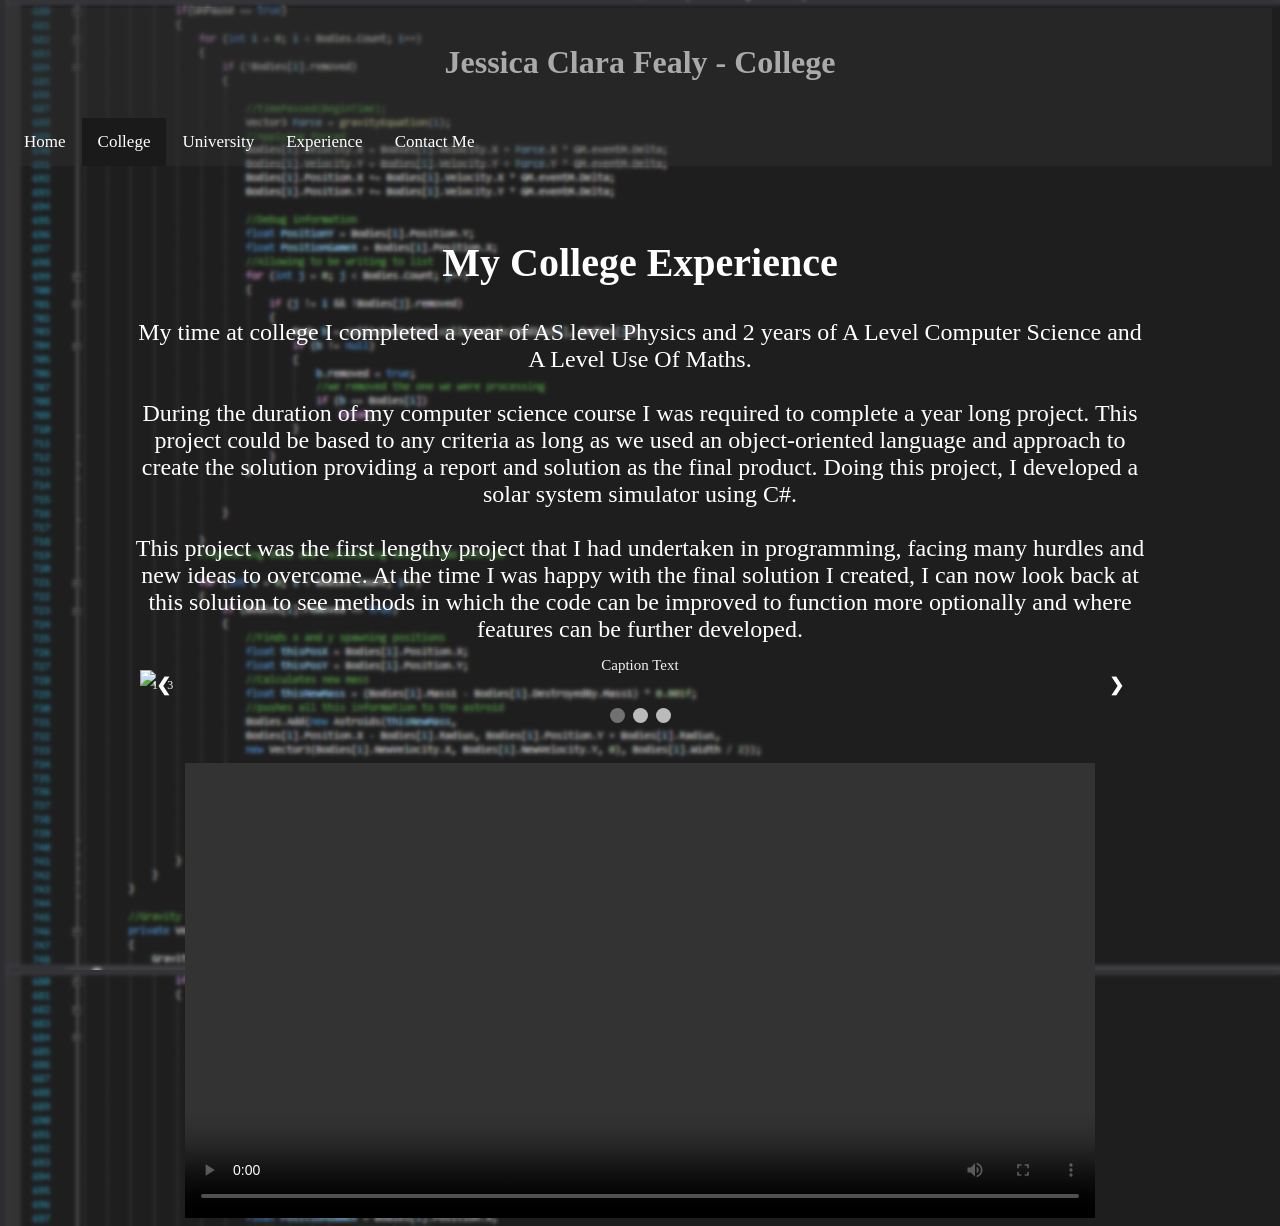
==== College.html @ eac5d2ff "File structure change" ====
<!DOCTYPE html>
<html class="college-bg">
<head >
<meta name="viewport" content="width=device-width, initial-scale=1">
<link rel="stylesheet" href="https://cdnjs.cloudflare.com/ajax/libs/font-awesome/4.7.0/css/font-awesome.min.css">
<link rel="stylesheet" href="style/style.css">

</head>
<body style="font-family:Verdana;color:#aaaaaa;">

<div class ="mainHead">
  <h1>Jessica Clara Fealy - College</h1>
</div>

<div class="topnav" id="myTopnav">
  <a href="index.html">Home</a>
  <a href="College.html" class="active">College</a>
  <a href="University.html">University</a>
  <a href="Experience.html">Experience</a>
  <a href="contactMe.html">Contact Me</a>
  <a href="javascript:void(0);" class="icon" onclick="myFunction()">
    <i class="fa fa-bars"></i>
  </a>
</div>
<div id="wrapper">
<div class="mainSubject">

<h2>My College Experience</h2>
<p1>My time at college I completed a year of AS level Physics and 2 years of A Level Computer Science and A Level Use Of Maths.<br/><br/>
During the duration of my computer science course I was required to complete a year long project. This project could be based to any criteria as long as we used an object-oriented language and approach to create the solution providing a report and solution as the final product. Doing this project, I developed a solar system simulator using C#.<br/><br/>
This project was the first lengthy project that I had undertaken in programming, facing many hurdles and new ideas to overcome. At the time I was happy with the final solution I created, I can now look back at this solution to see methods in which the code can be improved to function more optionally and where features can be further developed.
<br/>
<br/>
 </p1>
</div>
<div class="slideshow-container">

  <!-- Full-width images with number and caption text -->
  <div class="mySlides fade">
    <div class="numbertext">1 / 3</div>
    <img src="media/Second.png" style="width:100%">
    <div class="text">Caption Text</div>
  </div>

  <div class="mySlides fade">
    <div class="numbertext">2 / 3</div>
    <img src="media/Capture.png" style="width:100%">
    <div class="text">Caption Two</div>
  </div>

  <div class="mySlides fade">
    <div class="numbertext">3 / 3</div>
    <img src="media/Third.png" style="width:100%">
    <div class="text">Caption Three</div>
  </div>

  <!-- Next and previous buttons -->
  <a class="prev" onclick="plusSlides(-1)">&#10094;</a>
  <a class="next" onclick="plusSlides(1)">&#10095;</a>
</div>
<br>

<!-- The dots/circles -->
<div style="text-align:center">
  <span class="dot" onclick="currentSlide(1)"></span>
  <span class="dot" onclick="currentSlide(2)"></span>
  <span class="dot" onclick="currentSlide(3)"></span>
</div>
<br/><br/>
<video width="320" height="240" controls>
  <source src="media/ProjectVideo.mp4" type="video/mp4">
  <source src="media/ProjectVideo.ogg" type="video/ogg">
Your browser does not support the video tag.
</video>

</div>

<script>
function myFunction() {
  var x = document.getElementById("myTopnav");
  if (x.className === "topnav") {
    x.className += " responsive";
  } else {
    x.className = "topnav";
  }
}
var slideIndex = 1;
showSlides(slideIndex);

// Next/previous controls
function plusSlides(n) {
  showSlides(slideIndex += n);
}

// Thumbnail image controls
function currentSlide(n) {
  showSlides(slideIndex = n);
}

function showSlides(n) {
  var i;
  var slides = document.getElementsByClassName("mySlides");
  var dots = document.getElementsByClassName("dot");
  if (n > slides.length) {slideIndex = 1}
  if (n < 1) {slideIndex = slides.length}
  for (i = 0; i < slides.length; i++) {
      slides[i].style.display = "none";
  }
  for (i = 0; i < dots.length; i++) {
      dots[i].className = dots[i].className.replace(" active", "");
  }
  slides[slideIndex-1].style.display = "block";
  dots[slideIndex-1].className += " active";
}
</script>

</body>
</html>
---- style/style.css ----
* {
  box-sizing: border-box;
}
body{
	
	/*background-repeat: no-repeat;*/

}
.home-bg{
	background-image: url("background_Home.jpg");
}
.college-bg{
	background-image: url("collegeBackground.jpg");
}
.universtiy-bg{
background-image: url("collegeBackground.jpg");
}
#wrapper{
	max-width: 90%;
	margin: 0 auto;
	padding-top:40px;
	 
}
.mainSubject{
	text-align:center;
	padding-left:60px;
	padding-right:60px;
/*background-color: rgba(51,51,51,0.4);*/
  word-wrap: break-word;
}
h2{
	font-size:40px;
	color:white;
}

p1{
	width: 100%;
    font-size: 1.5em;
    font-weight: 300;
    text-align: center;
	color:white;
}

.mainHead{
  background-color: rgba(51,51,51,0.4);
	padding:15px;
	text-align:center;
}
.menu {
  float:left;
  width:20%;
  text-align:center;
}
.menu a {
  background-color:#e5e5e5;
  padding:8px;
  margin-top:7px;
  display:block;
  width:100%;
  color:black;
}
.main {
  float:left;
  width:60%;
  padding:0 20px;
}
.right {
  background-color:#e5e5e5;
  float:left;
  width:20%;
  padding:15px;
  margin-top:7px;
  text-align:center;
}

@media only screen and (max-width:620px) {
  /* For mobile phones: */
  .menu, .main, .right {
    width:100%;
  }
}

.topnav {
  overflow: hidden;
  background-color: rgba(51,51,51,0.4);
}

/*Text in menu*/
.topnav a {
  float: left;
  display: block;
  color: white;
  text-align: center;
  padding: 14px 16px;
  text-decoration: none;
  font-size: 17px;

}

/*Hovering over menu*/
.topnav a:hover {
  background-color: #1a1a1a;;
  color: white;
}

/*Active menu choice*/
.topnav a.active {
  background-color: #1a1a1a;
  color: white;
}

.topnav .icon {

  display: none;
}

@media screen and (max-width: 600px) {
  .topnav a:not(:first-child) {display: none;}
  .topnav a.icon {
    float: right;
    display: block;
  }
}

@media screen and (max-width: 600px) {
  .topnav.responsive {position: relative;}
  .topnav.responsive .icon {
    position: absolute;
    right: 0;
    top: 0;
  }
  .topnav.responsive a {
    float: none;
    display: block;
    text-align: left;

  }
}
* {box-sizing:border-box}

/* Slideshow container */
.slideshow-container {
  max-width: 1000px;
  position: relative;
  margin: auto;
}

/* Hide the images by default */
.mySlides {
  display: none;
}

/* Next & previous buttons */
.prev, .next {
  cursor: pointer;
  position: absolute;
  top: 50%;
  width: auto;
  margin-top: -22px;
  padding: 16px;
  color: white;
  font-weight: bold;
  font-size: 18px;
  transition: 0.6s ease;
  border-radius: 0 3px 3px 0;
  user-select: none;
}

/* Position the "next button" to the right */
.next {
  right: 0;
  border-radius: 3px 0 0 3px;
}

/* On hover, add a black background color with a little bit see-through */
.prev:hover, .next:hover {
  background-color: rgba(0,0,0,0.8);
}

/* Caption text */
.text {
  color: #f2f2f2;
  font-size: 15px;
  padding: 8px 12px;
  position: absolute;
  bottom: 8px;
  width: 100%;
  text-align: center;
}

/* Number text (1/3 etc) */
.numbertext {
  color: #f2f2f2;
  font-size: 12px;
  padding: 8px 12px;
  position: absolute;
  top: 0;
}

video {
  width: 80%;
  height: auto;
  display: block;
  margin: 0 auto;
}
/* The dots/bullets/indicators */
.dot {
  cursor: pointer;
  height: 15px;
  width: 15px;
  margin: 0 2px;
  background-color: #bbb;
  border-radius: 50%;
  display: inline-block;
  transition: background-color 0.6s ease;
}

.active, .dot:hover {
  background-color: #717171;
}

/* Fading animation */
.fade {
  -webkit-animation-name: fade;
  -webkit-animation-duration: 1.5s;
  animation-name: fade;
  animation-duration: 1.5s;
}

@-webkit-keyframes fade {
  from {opacity: .4}
  to {opacity: 1}
}

@keyframes fade {
  from {opacity: .4}
  to {opacity: 1}
}
.sidebar {
  margin: 0;
  padding: 0;
  width: 200px;

  position: absolute;

  overflow: auto;
}

.sidebar a {
  display: block;
  color: White;
  padding: 16px;
  text-decoration: none;
}
 
.sidebar a.active {
  background-color: #1a1a1a;
  color: white;
}

.sidebar a:hover:not(.active) {
  background-color: #555;
  color: white;
}

div.content {
  margin-left: 200px;
  padding: 1px 16px;
  height: 1000px;
}

@media screen and (max-width: 700px) {
  .sidebar {
    width: 100%;
    height: auto;
    position: relative;
  }
  .sidebar a {float: left;}
  div.content {margin-left: 0;}
}

@media screen and (max-width: 400px) {
  .sidebar a {
    text-align: center;
    float: none;
  }
}
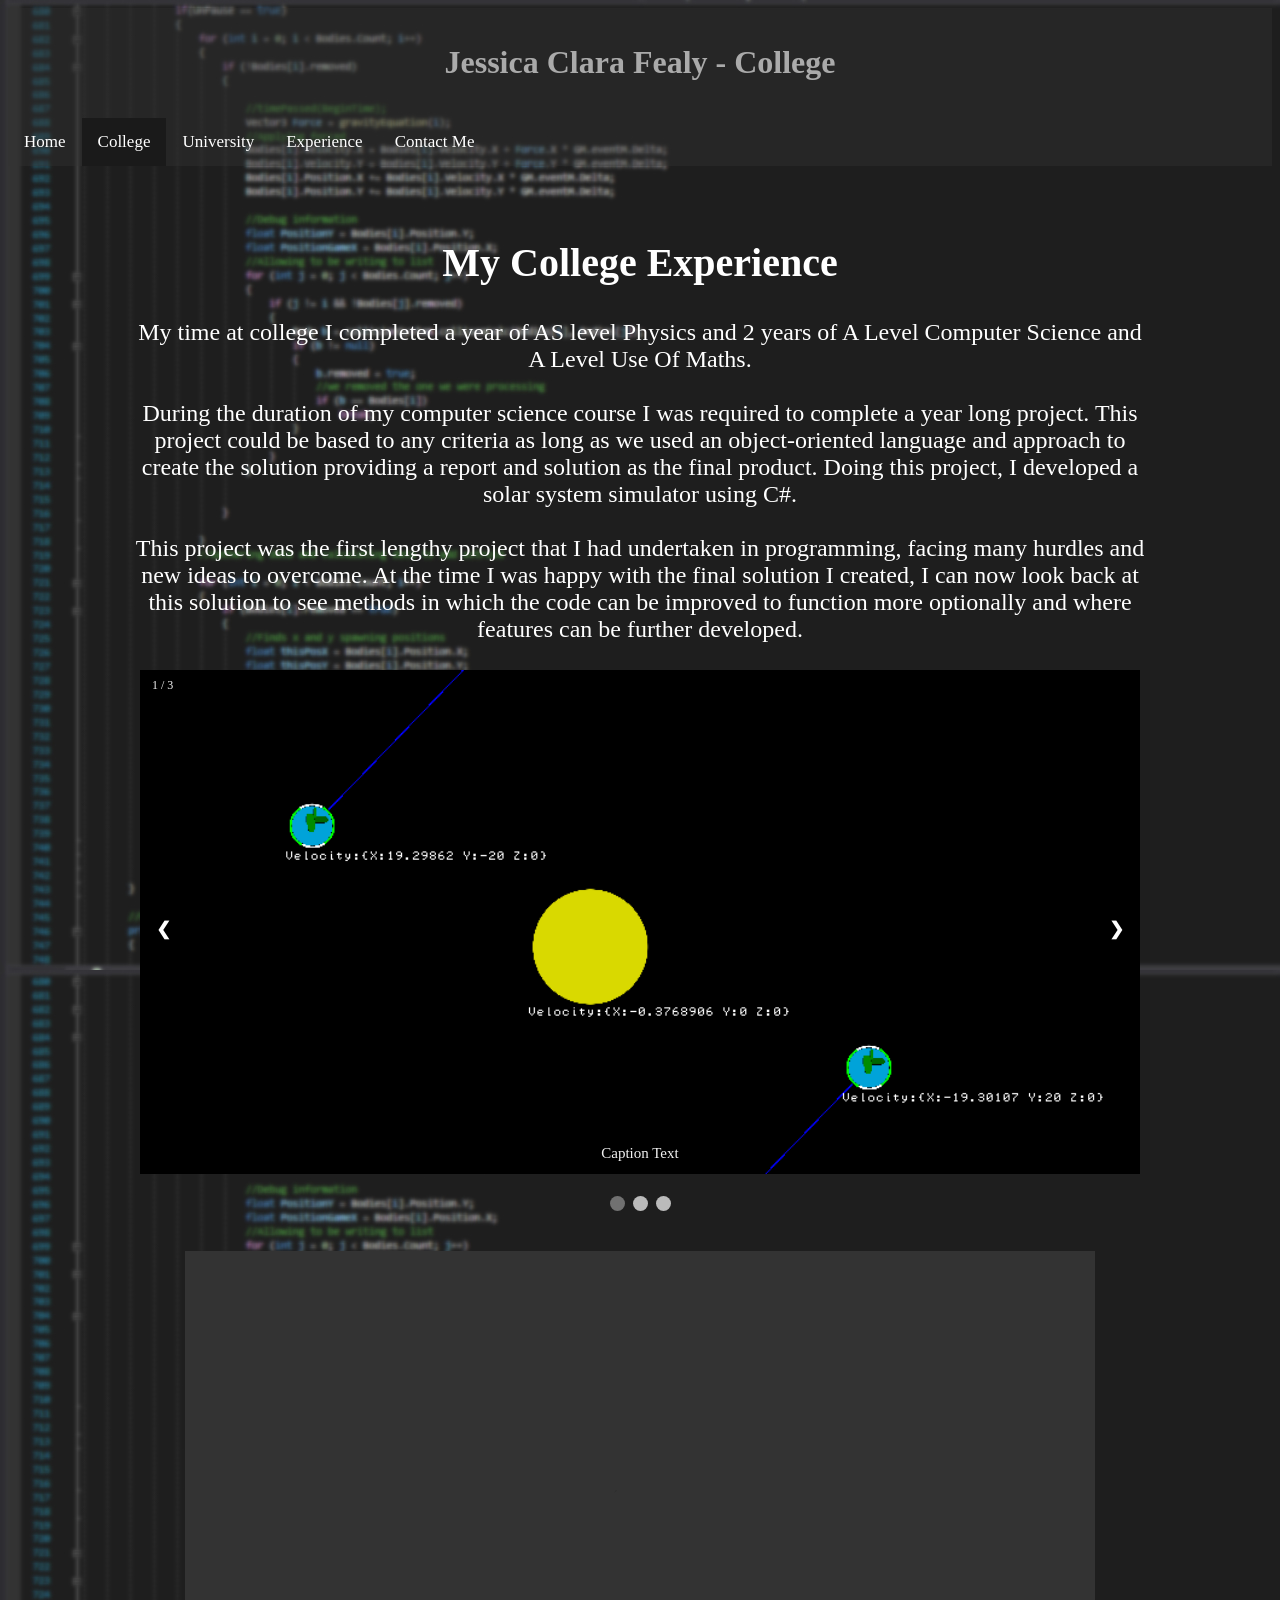
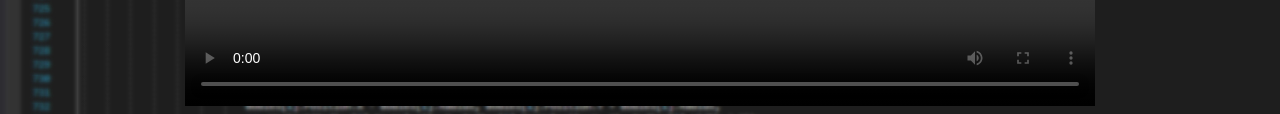
==== commit c3ec4601: "png to PNG" ====
--- a/College.html
+++ b/College.html
@@ -38,19 +38,19 @@
   <!-- Full-width images with number and caption text -->
   <div class="mySlides fade">
     <div class="numbertext">1 / 3</div>
-    <img src="media/Second.png" style="width:100%">
+    <img src="media/Second.PNG" style="width:100%">
     <div class="text">Caption Text</div>
   </div>
 
   <div class="mySlides fade">
     <div class="numbertext">2 / 3</div>
-    <img src="media/Capture.png" style="width:100%">
+    <img src="media/Capture.PNG" style="width:100%">
     <div class="text">Caption Two</div>
   </div>
 
   <div class="mySlides fade">
     <div class="numbertext">3 / 3</div>
-    <img src="media/Third.png" style="width:100%">
+    <img src="media/Third.PNG" style="width:100%">
     <div class="text">Caption Three</div>
   </div>
 
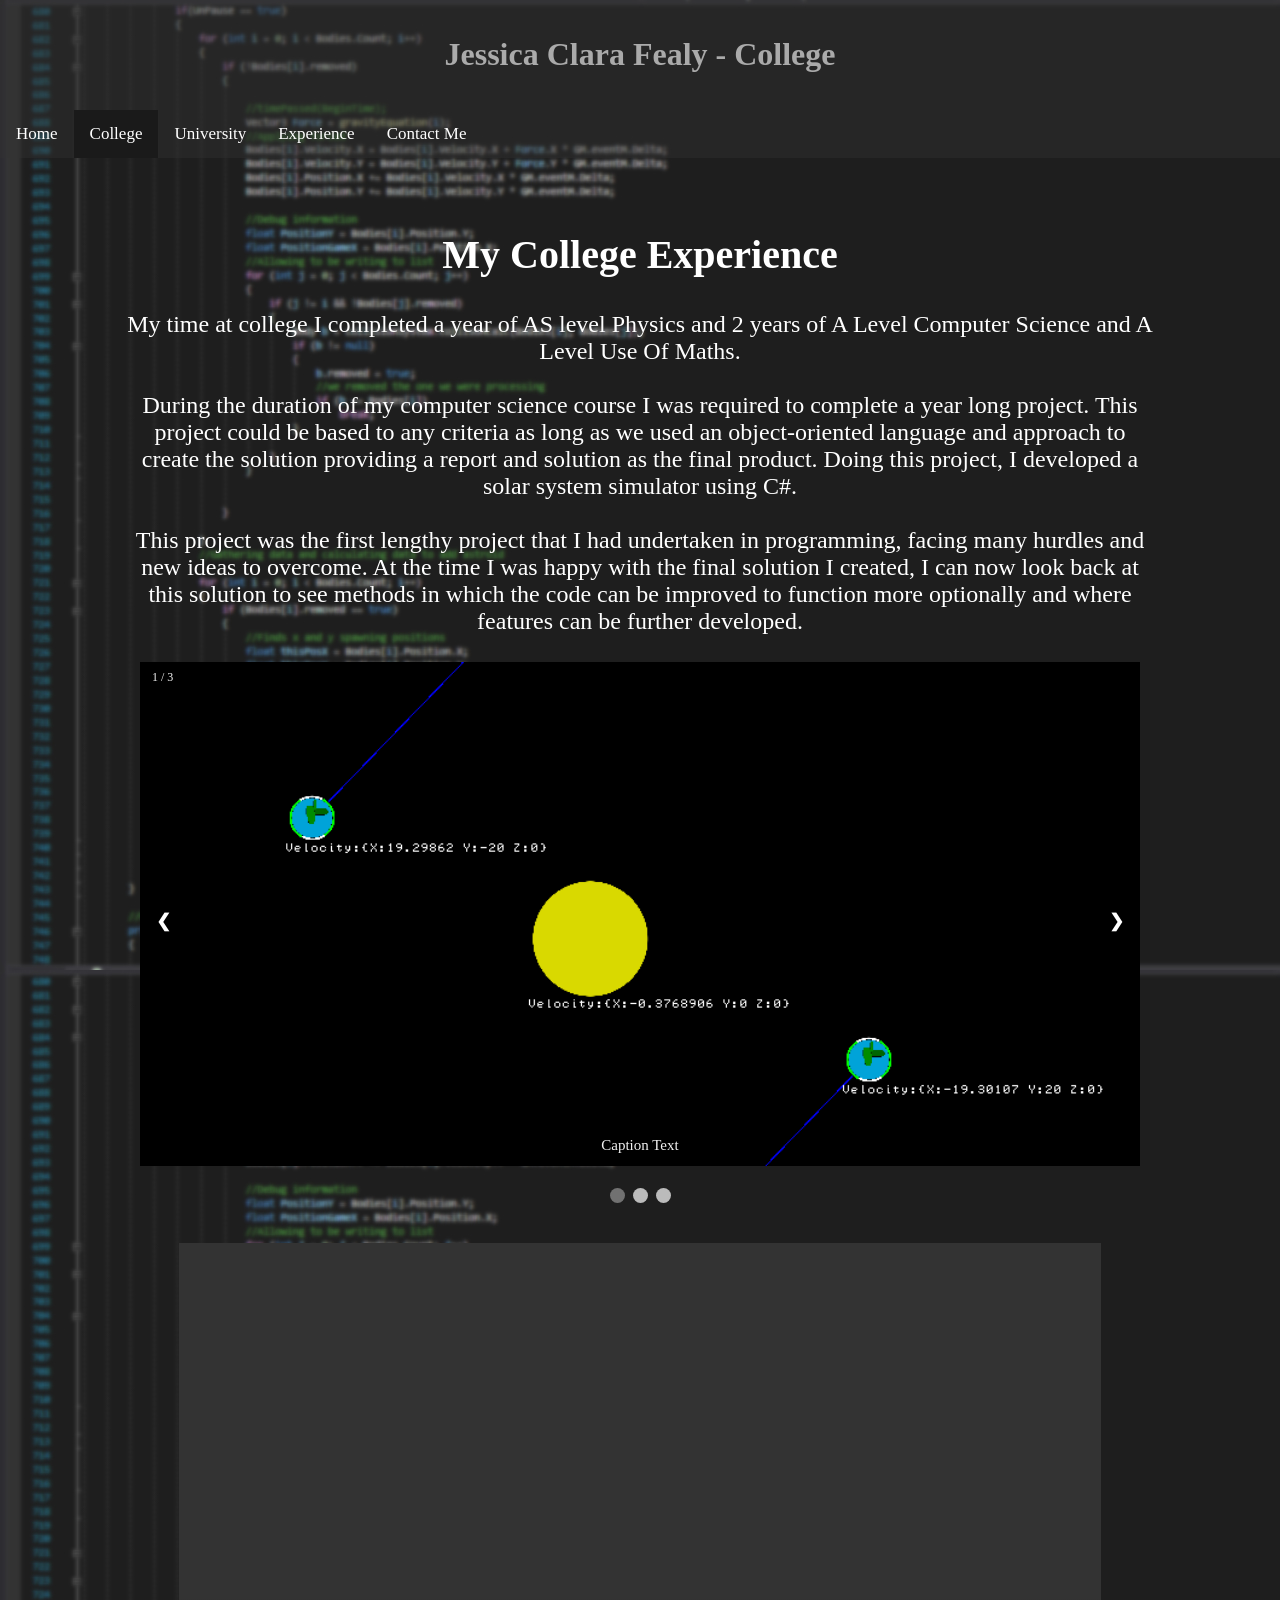
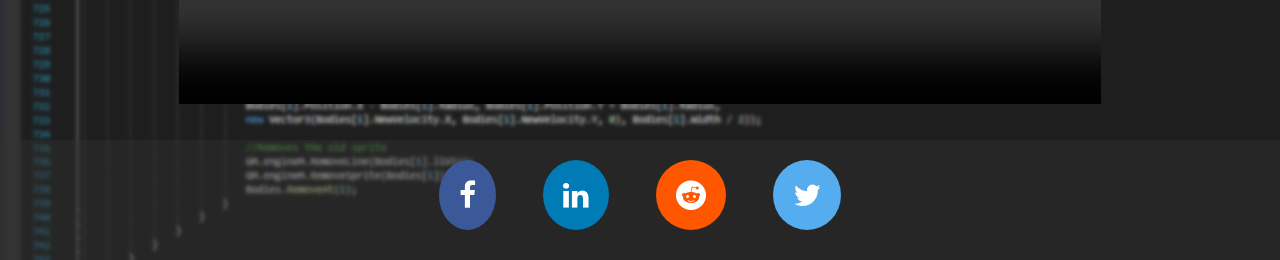
==== commit 112ee437: "Added Footer" ====
--- a/College.html
+++ b/College.html
@@ -72,9 +72,25 @@
   <source src="media/ProjectVideo.ogg" type="video/ogg">
 Your browser does not support the video tag.
 </video>
-
+<br/><br/>
 </div>
-
+<div class="footer">
+   <div class="social-media hidden-xs">
+            <li>
+                <a href="#" class="fa fa-facebook"></a>
+            </li>
+            <li>
+                <a href="#" class="fa fa-linkedin"></a>
+            </li>
+            <li>
+				<a href="#" class="fa fa-reddit"></a>
+            </li>
+            <li>
+				<a href="#" class="fa fa-twitter"></a>
+            </li>
+            
+        </div>
+</div>
 <script>
 function myFunction() {
   var x = document.getElementById("myTopnav");
--- a/style/style.css
+++ b/style/style.css
@@ -6,6 +6,9 @@
 	/*background-repeat: no-repeat;*/
 
 }
+html, body{height:100%; margin:0;}
+header{height:50px;}
+footer{height:50px;}
 .home-bg{
 	background-image: url("background_Home.jpg");
 }
@@ -19,7 +22,7 @@
 	max-width: 90%;
 	margin: 0 auto;
 	padding-top:40px;
-	 
+
 }
 .mainSubject{
 	text-align:center;
@@ -285,3 +288,67 @@
     float: none;
   }
 }
+
+
+
+.footer {
+
+  height: 120px;
+  left: 0;
+  bottom: 0;
+  width: 100%;
+  background-color:rgba(51,51,51,0.4);
+  color: white;
+  text-align: center;
+  position: relative;
+}
+.footer .social-media {
+    display: flex;
+    width: 450px;
+    margin: 0 auto;
+}
+
+.footer .social-media > li {
+    list-style: none;
+    display: inline-block;
+    margin: 10px auto;
+    font-size: 20px;
+    padding: 10px 10px;
+}
+
+.fa {
+  padding: 20px;
+  font-size: 30px;
+
+  border-radius: 50%;
+  text-decoration: none;
+}
+/* Add a hover effect if you want */
+.fa:hover {
+  opacity: 0.7;
+}
+
+/* Set a specific color for each brand */
+
+
+.fa-facebook {
+   background: #3B5998;
+  color: white;
+}
+
+.fa-twitter {
+  background: #55ACEE;
+  color: white;
+}
+.fa-linkedin {
+  background: #007bb5;
+  color: white;
+}
+.fa-linkedin {
+  background: #007bb5;
+  color: white;
+}
+.fa-reddit {
+  background: #ff5700;
+  color: white;
+}
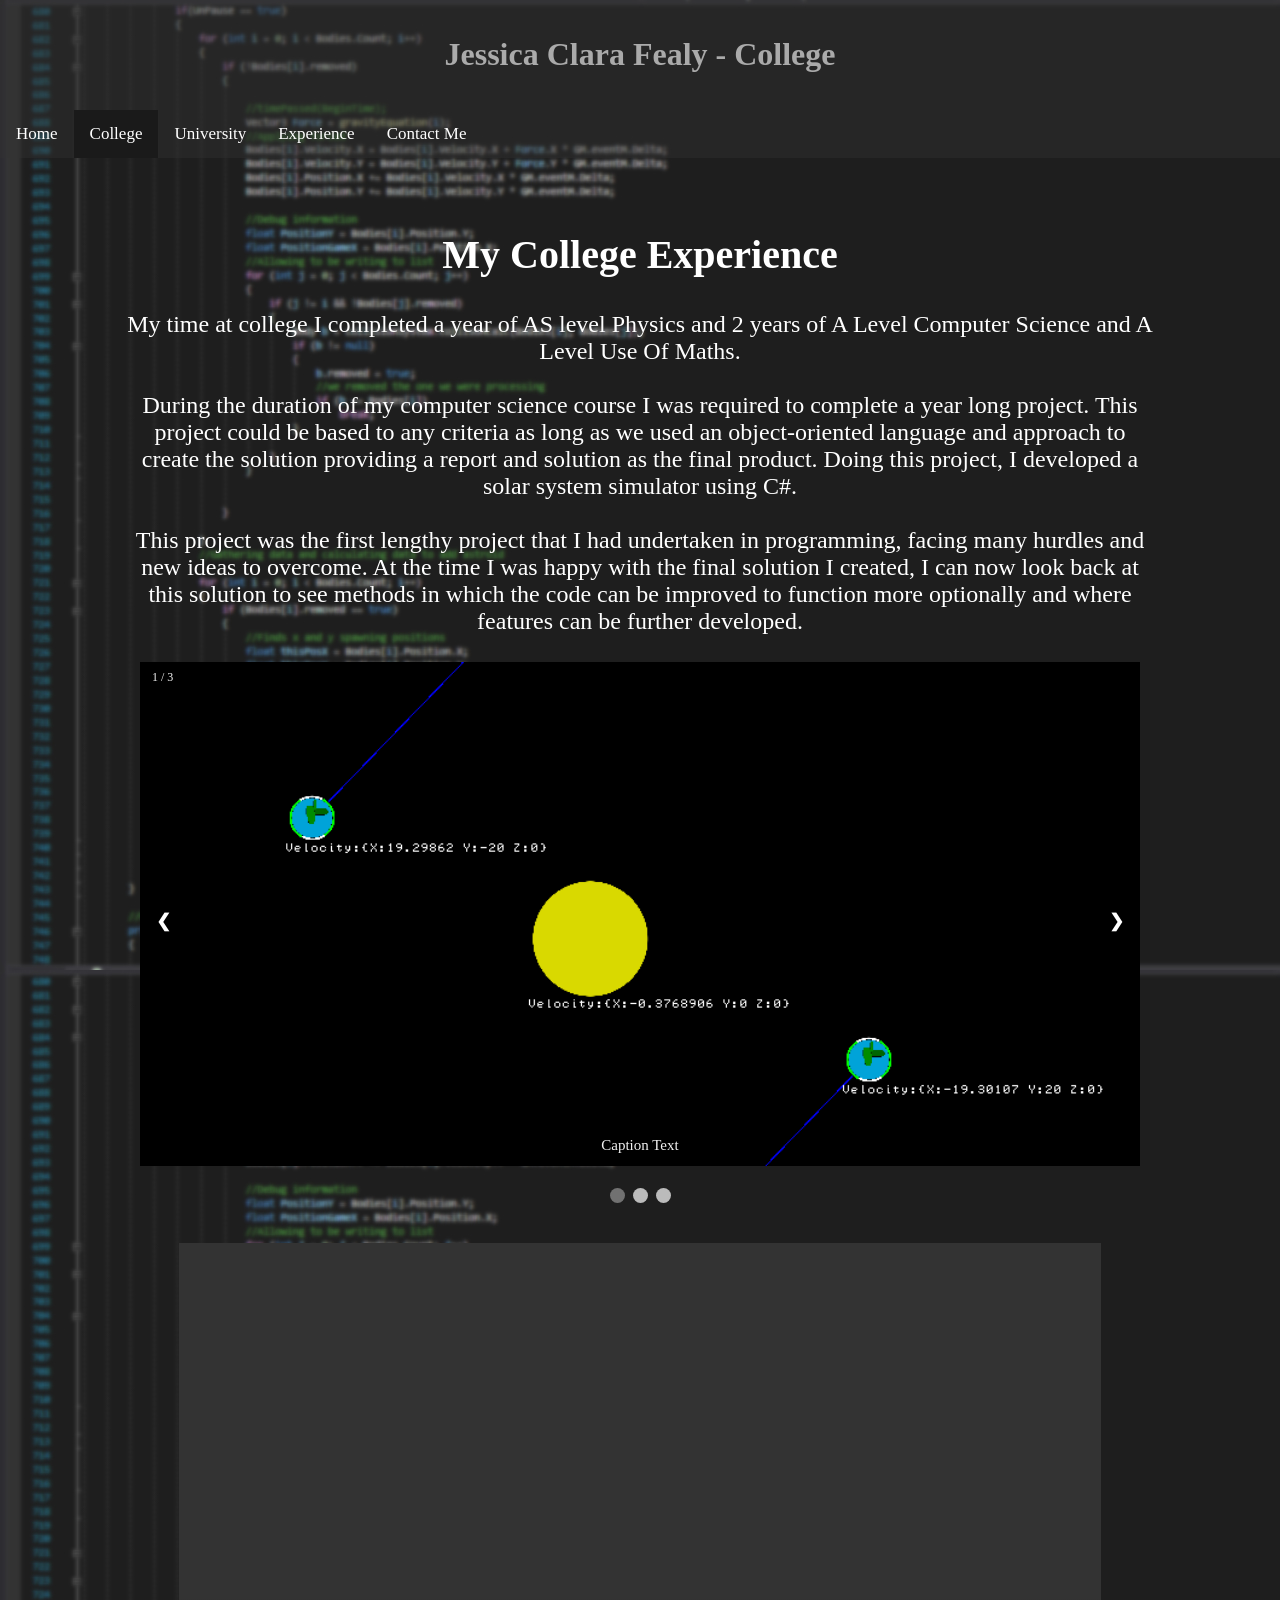
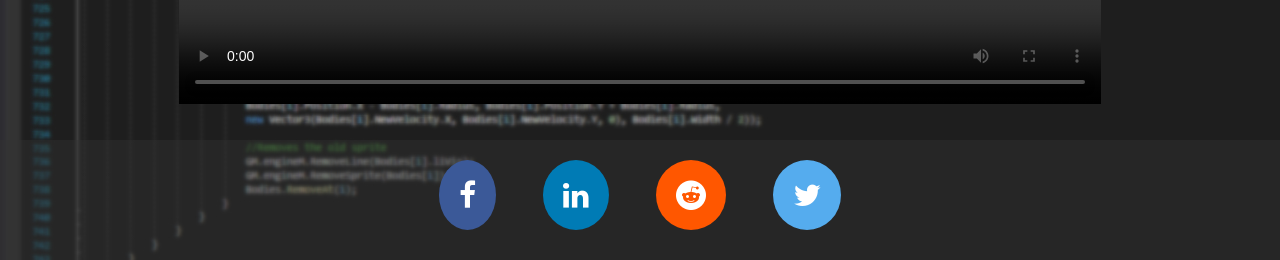
==== commit 7e086e73: "Added social links" ====
--- a/College.html
+++ b/College.html
@@ -77,16 +77,16 @@
 <div class="footer">
    <div class="social-media hidden-xs">
             <li>
-                <a href="#" class="fa fa-facebook"></a>
+                <a href="https://www.facebook.com/JessicaClaraFealy" class="fa fa-facebook"></a>
             </li>
             <li>
-                <a href="#" class="fa fa-linkedin"></a>
+                <a href="https://www.linkedin.com/in/jessica-fealy-00b0a717b/" class="fa fa-linkedin"></a>
             </li>
             <li>
-				<a href="#" class="fa fa-reddit"></a>
+				<a href="https://www.reddit.com/user/JessicaClara" class="fa fa-reddit"></a>
             </li>
             <li>
-				<a href="#" class="fa fa-twitter"></a>
+				<a href="https://twitter.com/Jessicafealy" class="fa fa-twitter"></a>
             </li>
             
         </div>
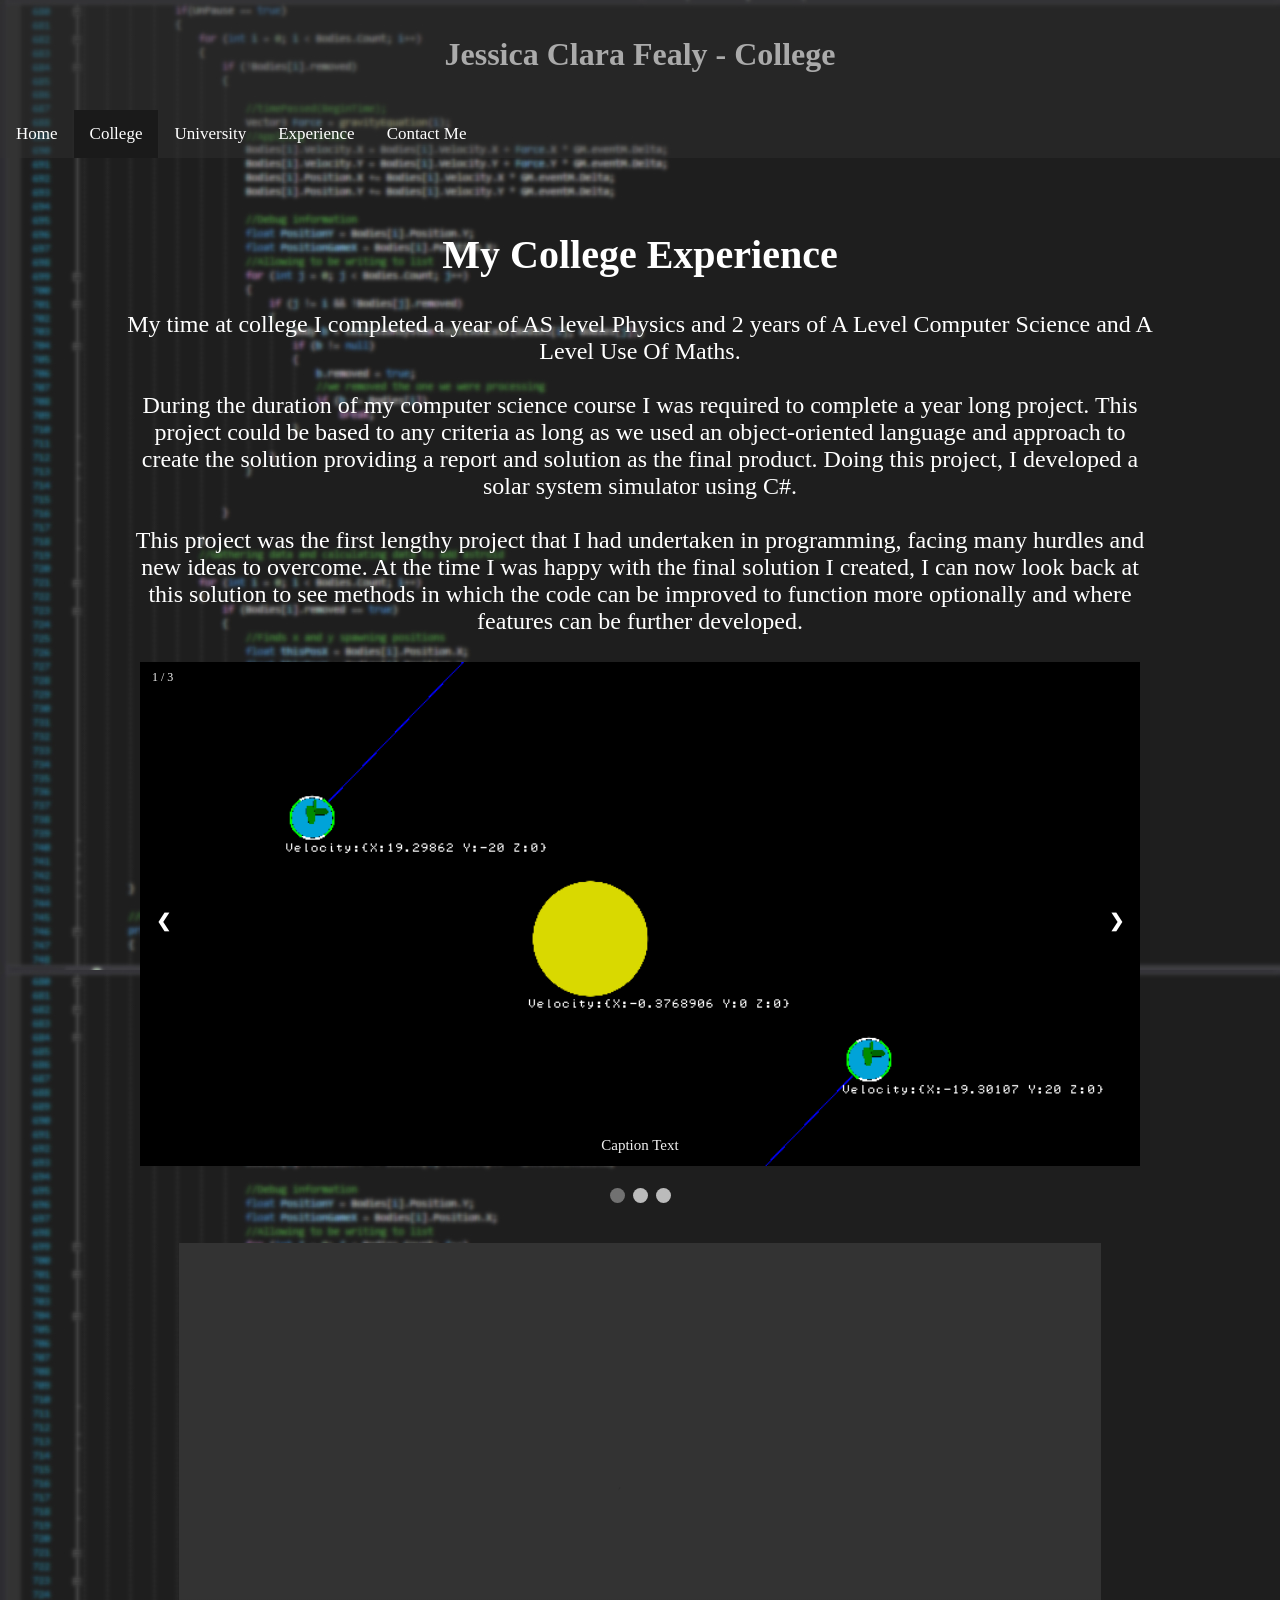
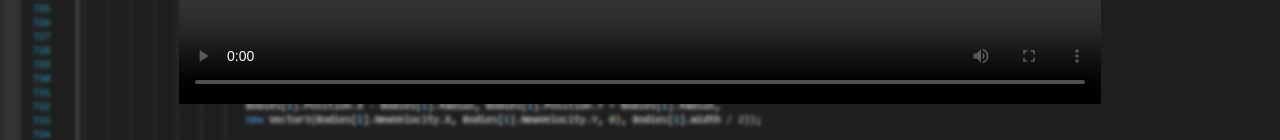
==== commit 8a35267e: "Removed footer Footer contained bug which I was unable to solve. Footer will be readded when this bu" ====
--- a/College.html
+++ b/College.html
@@ -74,23 +74,7 @@
 </video>
 <br/><br/>
 </div>
-<div class="footer">
-   <div class="social-media hidden-xs">
-            <li>
-                <a href="https://www.facebook.com/JessicaClaraFealy" class="fa fa-facebook"></a>
-            </li>
-            <li>
-                <a href="https://www.linkedin.com/in/jessica-fealy-00b0a717b/" class="fa fa-linkedin"></a>
-            </li>
-            <li>
-				<a href="https://www.reddit.com/user/JessicaClara" class="fa fa-reddit"></a>
-            </li>
-            <li>
-				<a href="https://twitter.com/Jessicafealy" class="fa fa-twitter"></a>
-            </li>
-            
-        </div>
-</div>
+
 <script>
 function myFunction() {
   var x = document.getElementById("myTopnav");
--- a/style/style.css
+++ b/style/style.css
@@ -2,7 +2,10 @@
   box-sizing: border-box;
 }
 body{
-	
+	position: relative;
+    margin: 0;
+    padding-bottom: 6rem;
+    min-height: 100%;
 	/*background-repeat: no-repeat;*/
 
 }
@@ -22,6 +25,7 @@
 	max-width: 90%;
 	margin: 0 auto;
 	padding-top:40px;
+
 
 }
 .mainSubject{
@@ -289,66 +293,58 @@
   }
 }
 
-
-
-.footer {
-
-  height: 120px;
-  left: 0;
-  bottom: 0;
+.Found-list{
+	text-align:left;
+}
+
+
+
+
+.row {
+  display: -ms-flexbox; /* IE10 */
+  display: flex;
+  -ms-flex-wrap: wrap; /* IE10 */
+  flex-wrap: wrap;
+  padding: 0 4px;
+}
+
+/* Create four equal columns that sits next to each other */
+.column {
+  -ms-flex: 25%; /* IE10 */
+  flex: 25%;
+  max-width: 20%;
+  padding: 0 4px;
+}
+
+.column img {
+  margin-top: 8px;
+  vertical-align: middle;
   width: 100%;
-  background-color:rgba(51,51,51,0.4);
-  color: white;
-  text-align: center;
+}
+
+/* Responsive layout - makes a two column-layout instead of four columns */
+@media screen and (max-width: 800px) {
+  .column {
+    -ms-flex: 50%;
+    flex: 50%;
+    max-width: 50%;
+  }
+}
+
+/* Responsive layout - makes the two columns stack on top of each other instead of next to each other */
+@media screen and (max-width: 600px) {
+  .column {
+    -ms-flex: 100%;
+    flex: 100%;
+    max-width: 100%;
+  }
+}
+
+#page-container {
   position: relative;
-}
-.footer .social-media {
-    display: flex;
-    width: 450px;
-    margin: 0 auto;
-}
-
-.footer .social-media > li {
-    list-style: none;
-    display: inline-block;
-    margin: 10px auto;
-    font-size: 20px;
-    padding: 10px 10px;
-}
-
-.fa {
-  padding: 20px;
-  font-size: 30px;
-
-  border-radius: 50%;
-  text-decoration: none;
-}
-/* Add a hover effect if you want */
-.fa:hover {
-  opacity: 0.7;
-}
-
-/* Set a specific color for each brand */
-
-
-.fa-facebook {
-   background: #3B5998;
-  color: white;
-}
-
-.fa-twitter {
-  background: #55ACEE;
-  color: white;
-}
-.fa-linkedin {
-  background: #007bb5;
-  color: white;
-}
-.fa-linkedin {
-  background: #007bb5;
-  color: white;
-}
-.fa-reddit {
-  background: #ff5700;
-  color: white;
-}+  min-height: 100vh;
+}
+
+#content-wrap {
+  padding-bottom: 2.5rem;    /* Footer height */
+}
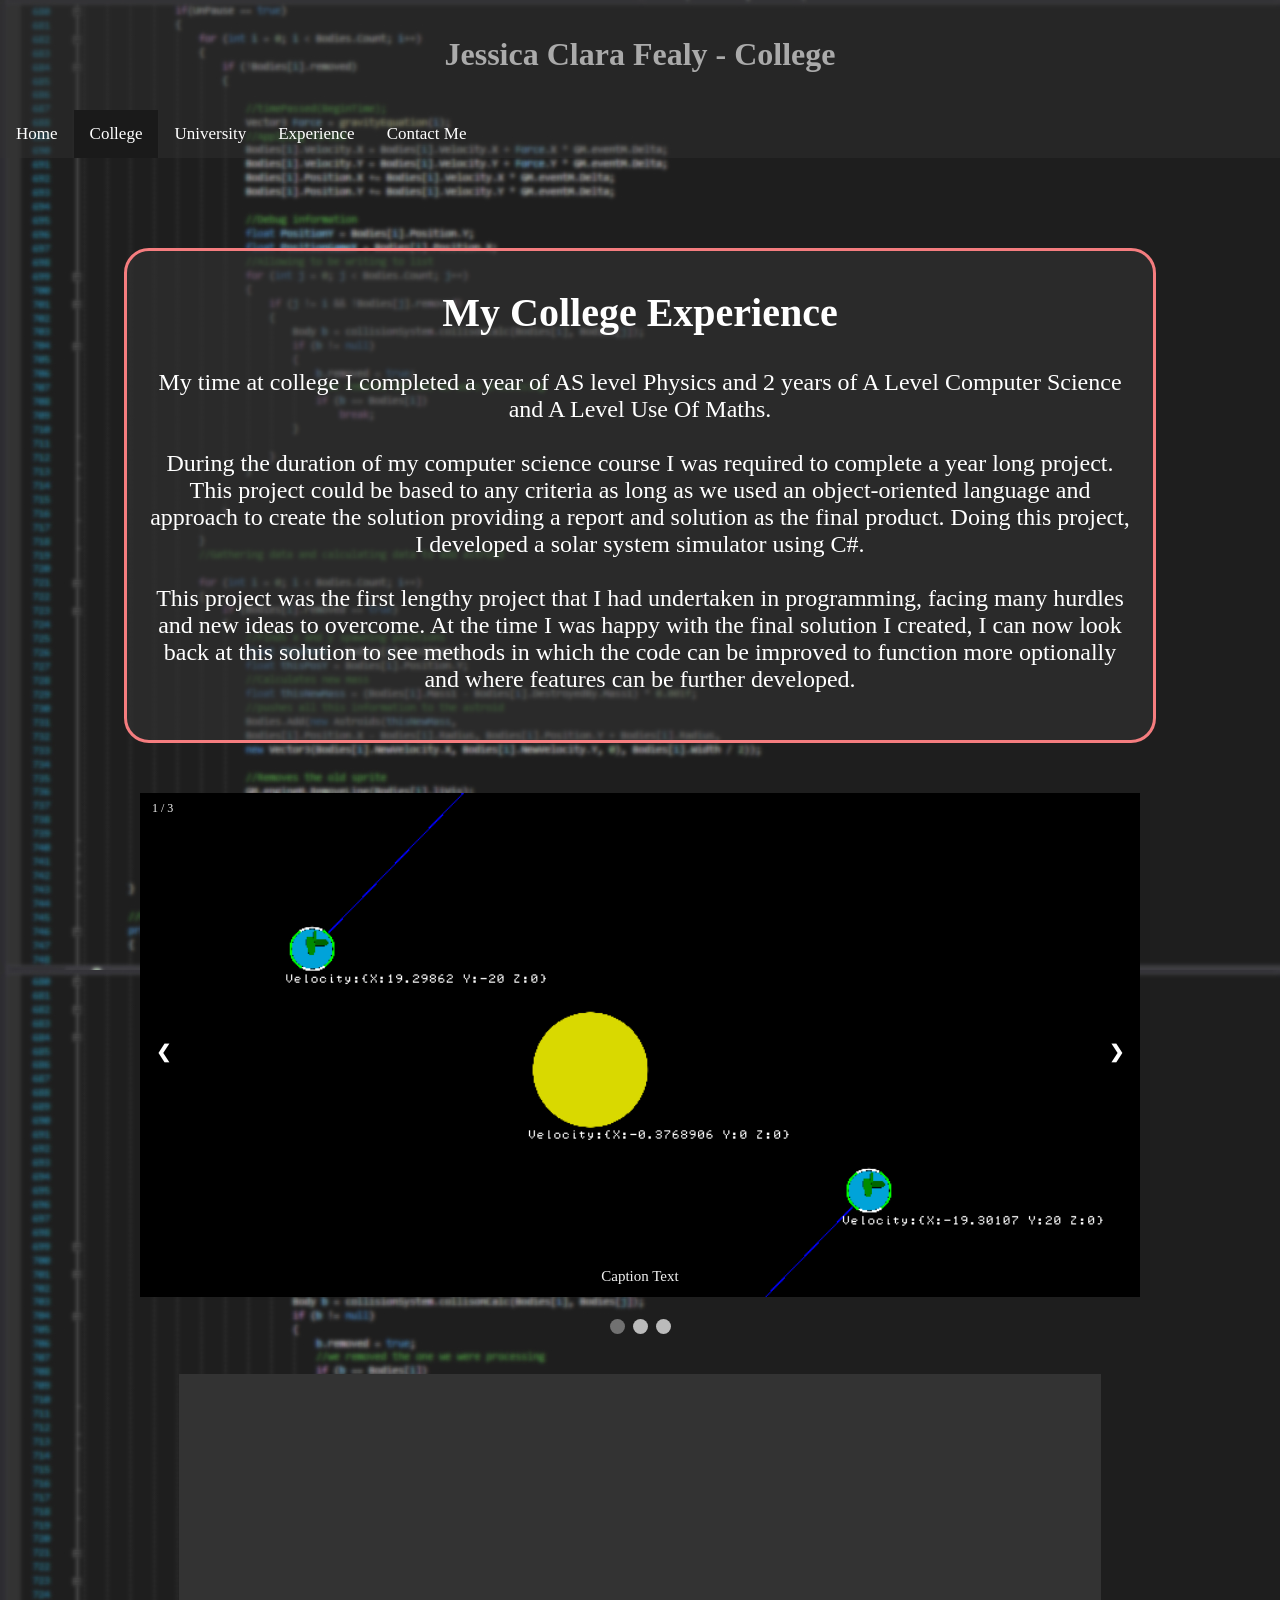
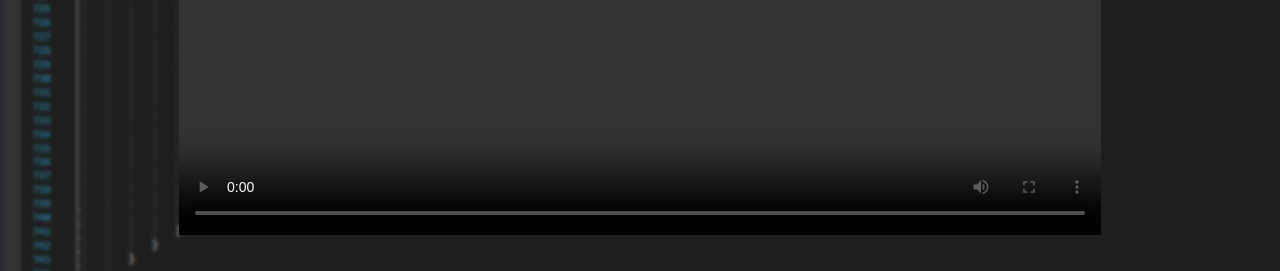
==== commit 025fa08e: "Major changed Changes to layout, colour scheme and content added to cyber security" ====
--- a/College.html
+++ b/College.html
@@ -24,7 +24,7 @@
 </div>
 <div id="wrapper">
 <div class="mainSubject">
-
+<div class="text-box">
 <h2>My College Experience</h2>
 <p1>My time at college I completed a year of AS level Physics and 2 years of A Level Computer Science and A Level Use Of Maths.<br/><br/>
 During the duration of my computer science course I was required to complete a year long project. This project could be based to any criteria as long as we used an object-oriented language and approach to create the solution providing a report and solution as the final product. Doing this project, I developed a solar system simulator using C#.<br/><br/>
@@ -32,8 +32,9 @@
 <br/>
 <br/>
  </p1>
+ </div>
 </div>
-<div class="slideshow-container">
+<div class="slideshow-container" style="margin-top:50px;">
 
   <!-- Full-width images with number and caption text -->
   <div class="mySlides fade">
--- a/style/style.css
+++ b/style/style.css
@@ -4,14 +4,12 @@
 body{
 	position: relative;
     margin: 0;
-    padding-bottom: 6rem;
     min-height: 100%;
 	/*background-repeat: no-repeat;*/
 
 }
 html, body{height:100%; margin:0;}
-header{height:50px;}
-footer{height:50px;}
+
 .home-bg{
 	background-image: url("background_Home.jpg");
 }
@@ -38,6 +36,7 @@
 h2{
 	font-size:40px;
 	color:white;
+	text-align: center;
 }
 
 p1{
@@ -310,10 +309,11 @@
 
 /* Create four equal columns that sits next to each other */
 .column {
-  -ms-flex: 25%; /* IE10 */
-  flex: 25%;
+  -ms-flex: 50%; /* IE10 */
+  flex: 20%;
   max-width: 20%;
   padding: 0 4px;
+  float:center;
 }
 
 .column img {
@@ -348,3 +348,158 @@
 #content-wrap {
   padding-bottom: 2.5rem;    /* Footer height */
 }
+.found-image:hover{
+  -webkit-filter: blur(1px); /* Safari 6.0 - 9.0 */
+  filter: blur(1px);
+}
+/* Style inputs, select elements and textareas */
+input[type=text], select, textarea{
+  width: 100%;
+  padding: 12px;
+  border: 1px solid #ccc;
+  border-radius: 4px;
+  box-sizing: border-box;
+  resize: vertical;
+}
+
+/* Style the label to display next to the inputs */
+label {
+  padding: 12px 12px 12px 0;
+  display: inline-block;
+}
+
+/* Style the submit button */
+input[type=submit] {
+  background-color: #4CAF50;
+  color: white;
+  padding: 12px 20px;
+  border: none;
+  border-radius: 4px;
+  cursor: pointer;
+  float: right;
+  width:100%;
+}
+
+
+/*Form Start point*/
+/* Style the container */
+.container {
+  border-radius: 5px;
+  background-color: rgba(51,51,51,0.7);
+  padding: 20px;
+}
+
+/* Floating column for inputs: 75% width */
+.col-75 {
+  float: left;
+  width: 100%;
+  margin-top: 6px;
+}
+
+/* Clear floats after the columns */
+.row:after {
+  content: "";
+  display: table;
+  clear: both;
+}
+
+/* Responsive layout - when the screen is less than 600px wide, make the two columns stack on top of each other instead of next to each other */
+@media screen and (max-width: 600px) {
+  .col-25, .col-75, input[type=submit] {
+    width: 100%;
+    margin-top: 0;
+  }
+}
+
+/*Form End point*/
+
+/*Social media link start point*/
+.social-row {
+  display: flex;
+  flex-wrap: wrap;
+
+}
+
+/* Create four equal columns that sits next to each other */
+.social-column {
+  flex: 20%;
+  max-width: 20%;
+  padding-bottom: 20px;
+}
+
+.social-column img {
+  margin-top: 8px;
+  vertical-align: middle;
+  width: 100%;
+}
+
+/* Responsive layout - makes a two column-layout instead of four columns */
+@media screen and (max-width: 800px) {
+  .social-column {
+    flex: 50%;
+    max-width: 50%;
+  }
+}
+
+/* Responsive layout - makes the two columns stack on top of each other instead of next to each other */
+@media screen and (max-width: 600px) {
+  .social-column {
+    flex: 50%;
+    max-width: 50%;
+  }
+}
+
+.fa {
+  padding: 20px;
+  font-size: 30px;
+  width: 100px;
+  text-align: center;
+  text-decoration: none;
+
+}
+/* Add a hover effect if you want */
+.fa:hover {
+  opacity: 0.7;
+}
+/* Facebook */
+.fa-facebook {
+  background: #3B5998;
+  color: white;
+}
+
+/* Twitter */
+.fa-twitter {
+  background: #55ACEE;
+  color: white;
+}
+.fa-reddit {
+  background: #ff5700;
+  color: white;
+}
+.fa-linkedin {
+  background: #007bb5;
+  color: white;
+}
+.fa-instagram {
+  background: #125688;
+  color: white;
+}
+/*Social media end*/
+
+
+
+
+
+.text-box{
+	background-color:rgba(51,51,51,0.6);
+	width:100%;
+	margin-top:50px;
+	padding-right: 20px;
+	padding-left: 20px;
+	padding-bottom: 20px;
+	padding-top: 5px;
+	border-radius: 25px;
+	border-style: solid;
+	border-color:#F57D7F;
+	border-opacity: .4;
+	}
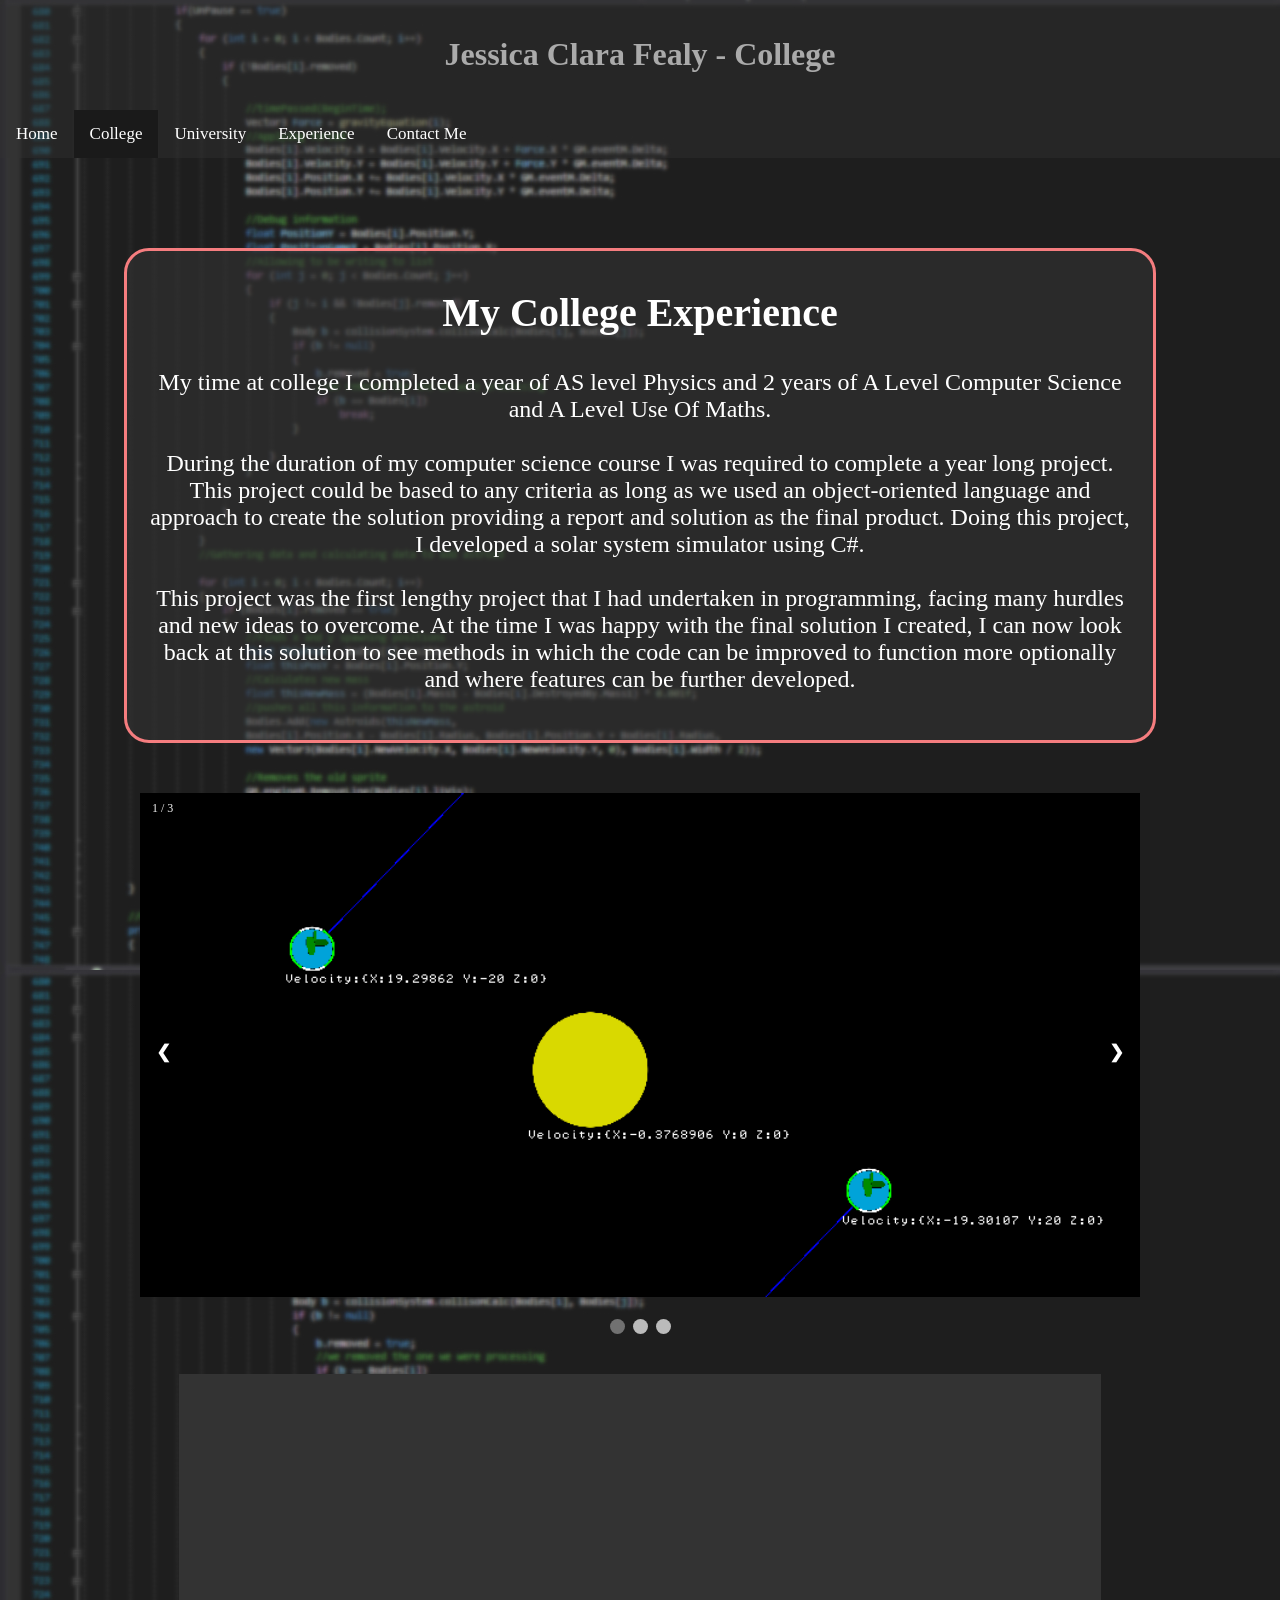
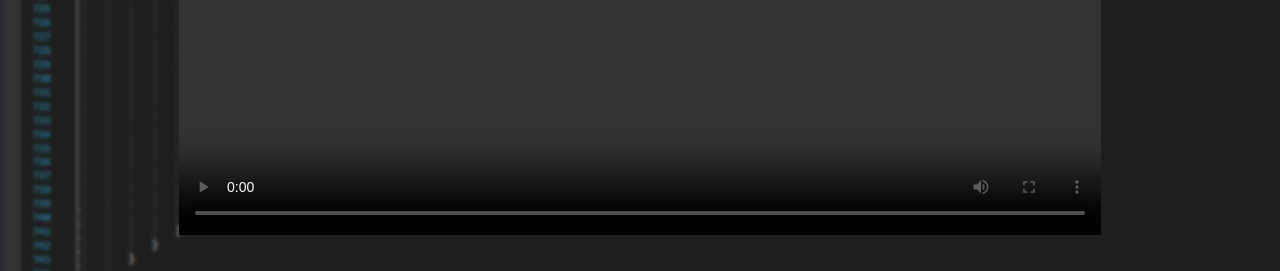
==== commit 21612ddb: "Allows downloading files - test" ====
--- a/College.html
+++ b/College.html
@@ -40,19 +40,19 @@
   <div class="mySlides fade">
     <div class="numbertext">1 / 3</div>
     <img src="media/Second.PNG" style="width:100%">
-    <div class="text">Caption Text</div>
+
   </div>
 
   <div class="mySlides fade">
     <div class="numbertext">2 / 3</div>
     <img src="media/Capture.PNG" style="width:100%">
-    <div class="text">Caption Two</div>
+
   </div>
 
   <div class="mySlides fade">
     <div class="numbertext">3 / 3</div>
     <img src="media/Third.PNG" style="width:100%">
-    <div class="text">Caption Three</div>
+
   </div>
 
   <!-- Next and previous buttons -->
--- a/style/style.css
+++ b/style/style.css
@@ -487,7 +487,11 @@
 /*Social media end*/
 
 
-
+.name:hover{
+color:#FF6EC7;
+font-family: 'Dancing Script', cursive;
+font-size: 125%
+}
 
 
 .text-box{
@@ -502,4 +506,23 @@
 	border-style: solid;
 	border-color:#F57D7F;
 	border-opacity: .4;
-	}+	}
+	
+.download-link{
+max-width:100%;
+text-align:center;
+background-color:red;
+padding-top: 10px;
+padding-bottom: 10px;
+border-radius:10px;
+
+}
+
+.download-link:hover{
+
+opacity:0.5;
+}
+
+.download-box{
+text-decoration: none;
+}
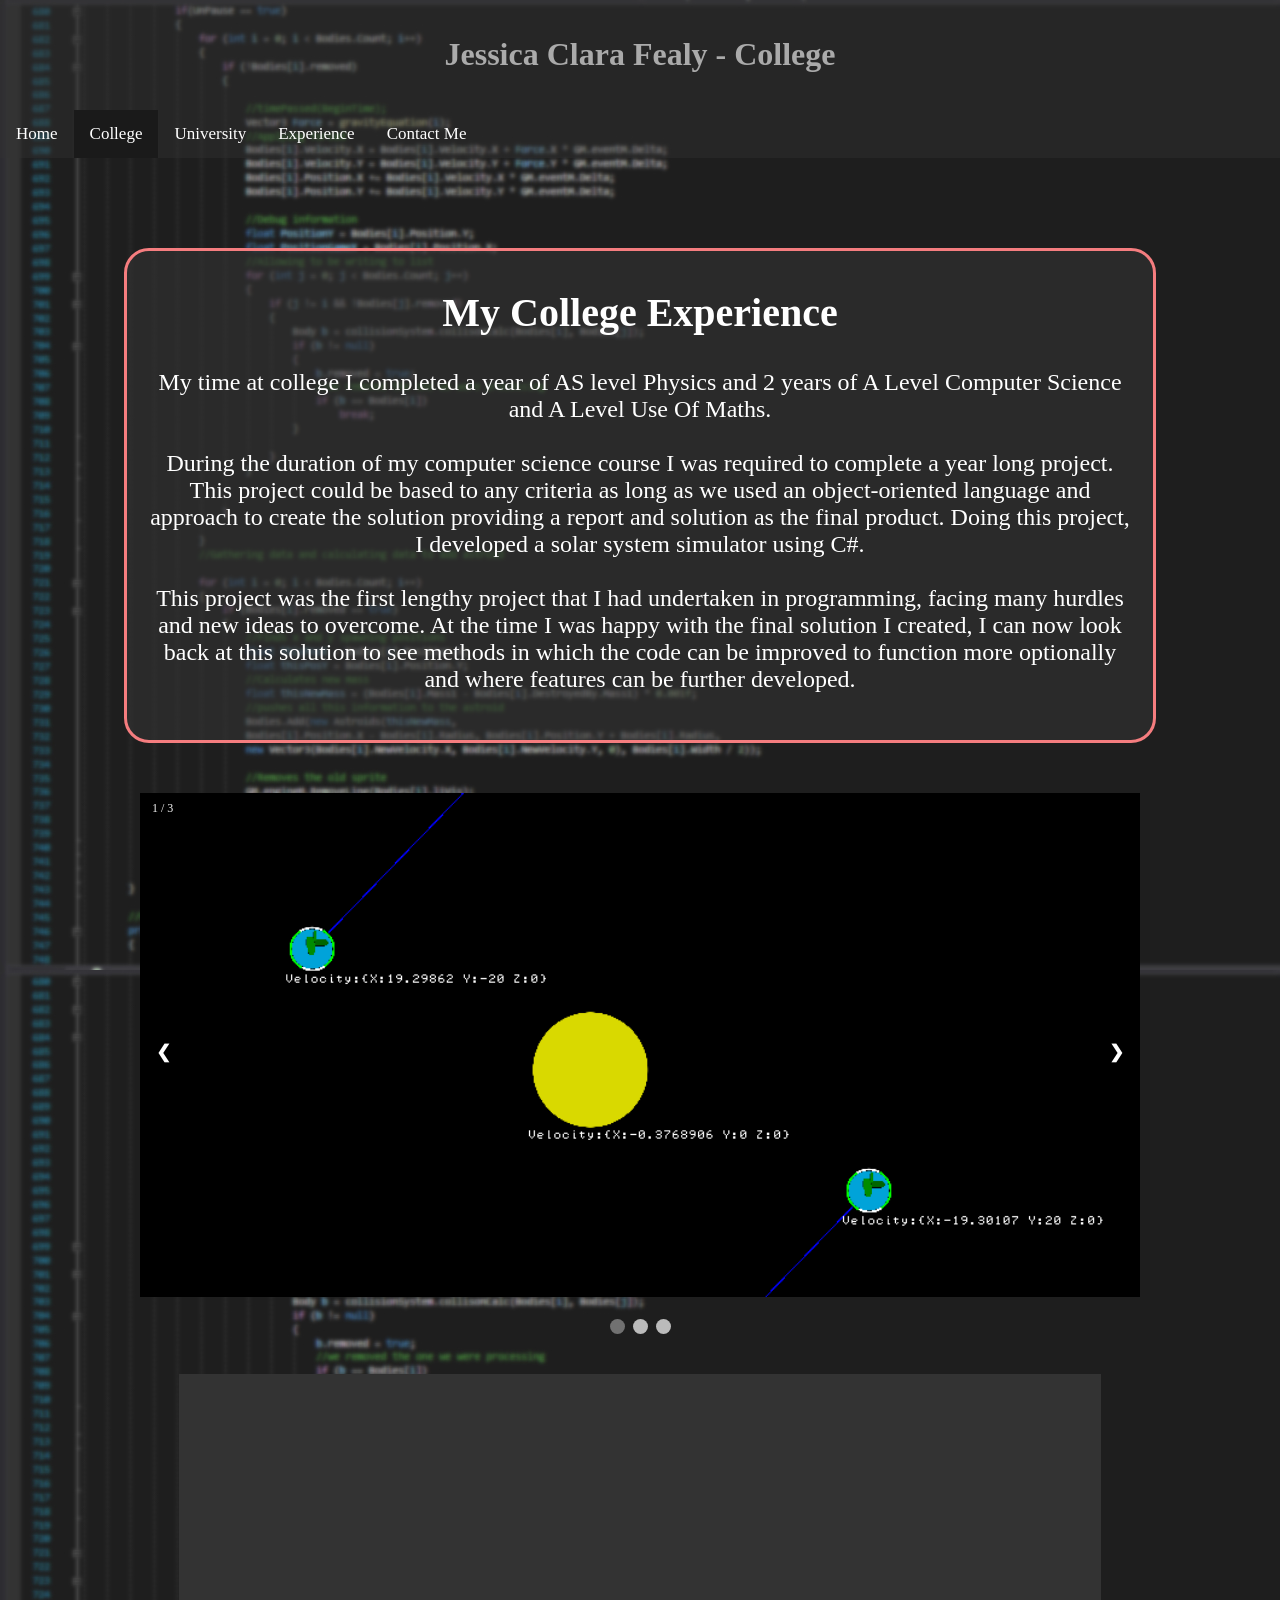
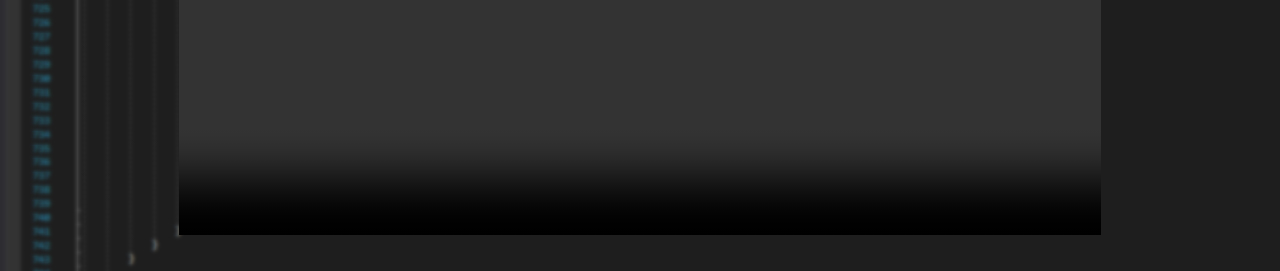
==== commit e490b892: "Meta changes, Software Dev page addition" ====
--- a/College.html
+++ b/College.html
@@ -1,6 +1,8 @@
 <!DOCTYPE html>
-<html class="college-bg">
-<head >
+<html class="college-bg" lang='en-GB'>
+<head>
+<title>College</title>
+<meta name ='title' content='College'>
 <meta name="viewport" content="width=device-width, initial-scale=1">
 <link rel="stylesheet" href="https://cdnjs.cloudflare.com/ajax/libs/font-awesome/4.7.0/css/font-awesome.min.css">
 <link rel="stylesheet" href="style/style.css">
